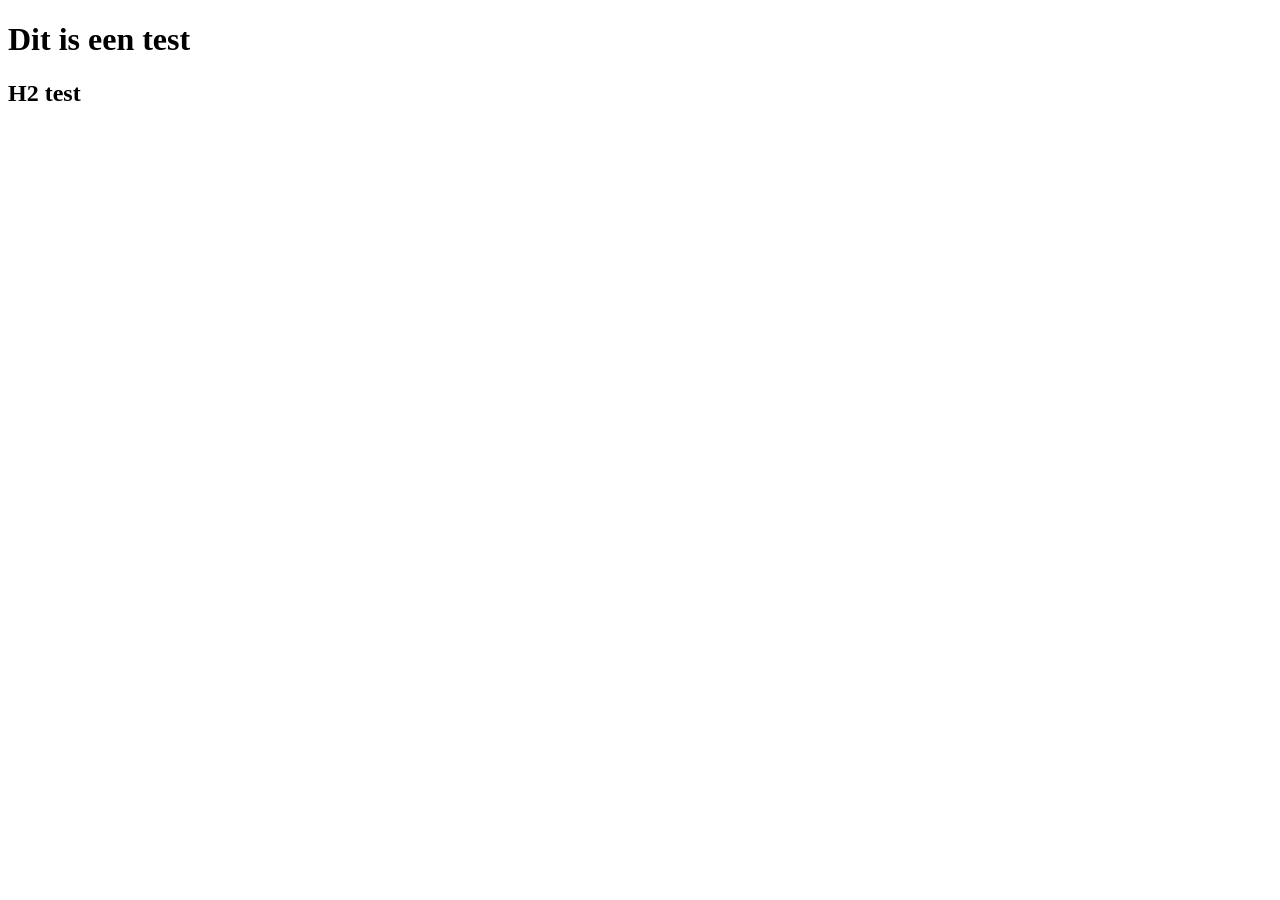
==== index.html @ cf3b8bfe "first changes" ====
<!doctype html>
<html>

<head>
    <meta charset="UTF-8">
    <title>Test Document</title>
</head>

<body>
    <h1>Dit is een test</h1>
    <h2>H2 test</h2>


    <script src="app.js"></script>

</body>

</html>
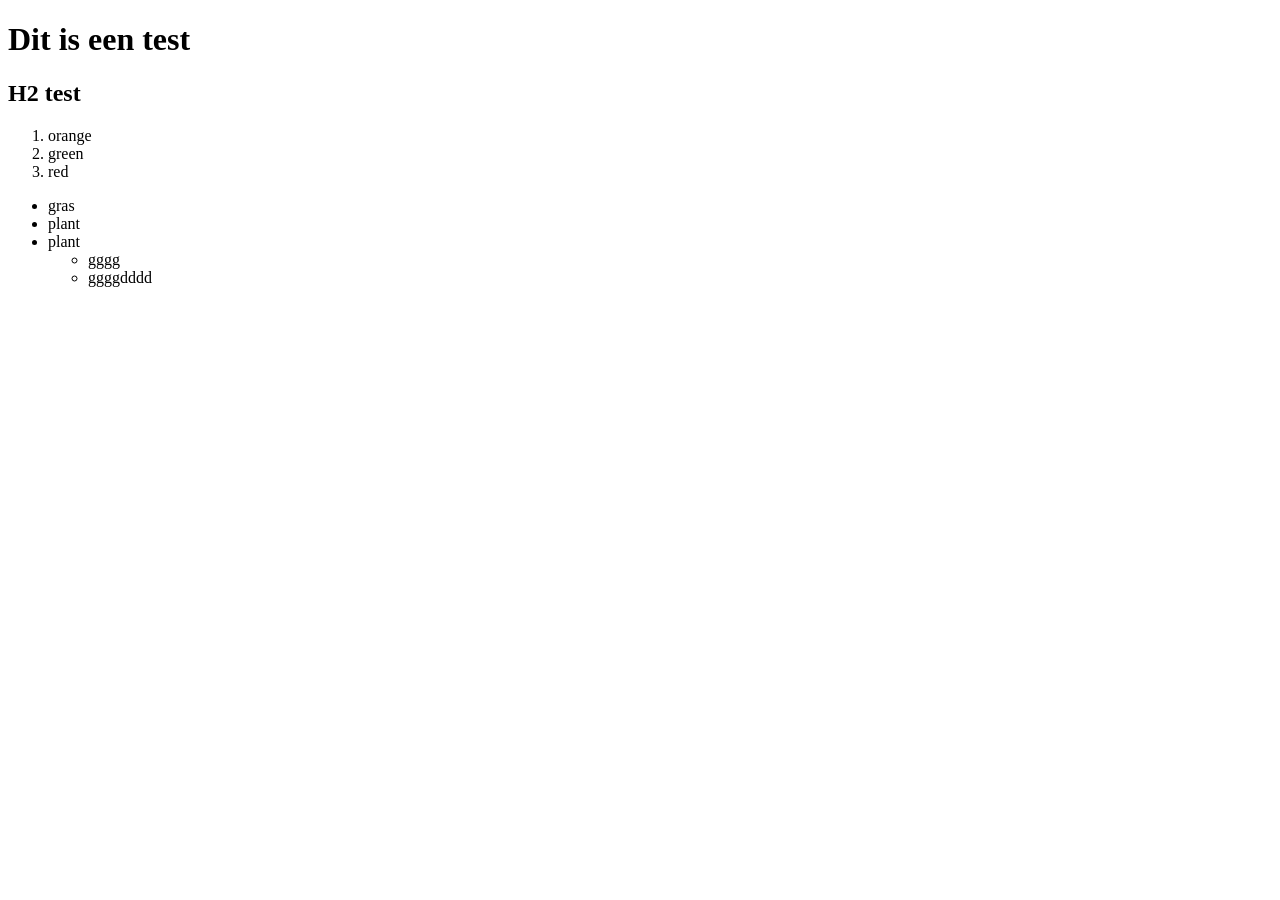
==== commit 9df29629: "basic html colt steele" ====
--- a/index.html
+++ b/index.html
@@ -3,16 +3,31 @@
 
 <head>
     <meta charset="UTF-8">
-    <title>Test Document</title>
+    <title>My first page</title>
 </head>
 
 <body>
     <h1>Dit is een test</h1>
     <h2>H2 test</h2>
 
+    <ol>
+        <li>orange</li>
+        <li>green</li>
+        <li>red</li>
+    </ol>
+
+    <ul>
+        <li>gras</li>
+        <li>plant</li>
+        <li>plant</li>
+        <ul>
+            <li>gggg</li>
+            <li>ggggdddd</li>
+        </ul>
+    </ul>
 
     <script src="app.js"></script>
 
 </body>
 
-</html>
+</html>
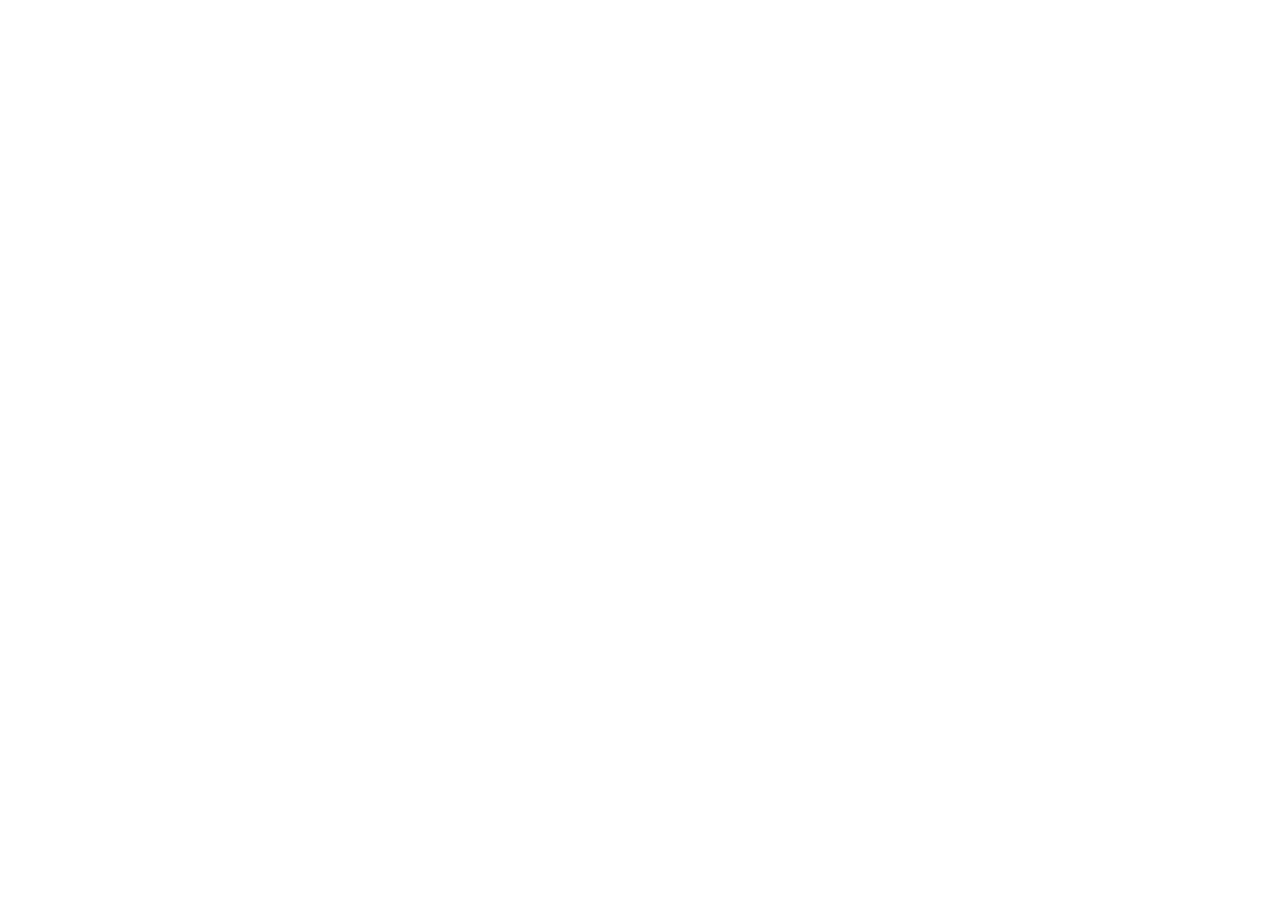
==== commit b6b676cb: "aanpassingen en assignment basic html" ====
--- a/index.html
+++ b/index.html
@@ -1,32 +1,14 @@
-<!doctype html>
-<html>
+<!DOCTYPE html>
+<html lang="en">
 
 <head>
+    <title>dit is de title</title>
     <meta charset="UTF-8">
-    <title>My first page</title>
+    <meta name="viewport" content="width=device-width, initial-scale=1">
+    <link href="css/style.css" rel="stylesheet">
 </head>
 
 <body>
-    <h1>Dit is een test</h1>
-    <h2>H2 test</h2>
-
-    <ol>
-        <li>orange</li>
-        <li>green</li>
-        <li>red</li>
-    </ol>
-
-    <ul>
-        <li>gras</li>
-        <li>plant</li>
-        <li>plant</li>
-        <ul>
-            <li>gggg</li>
-            <li>ggggdddd</li>
-        </ul>
-    </ul>
-
-    <script src="app.js"></script>
 
 </body>
 
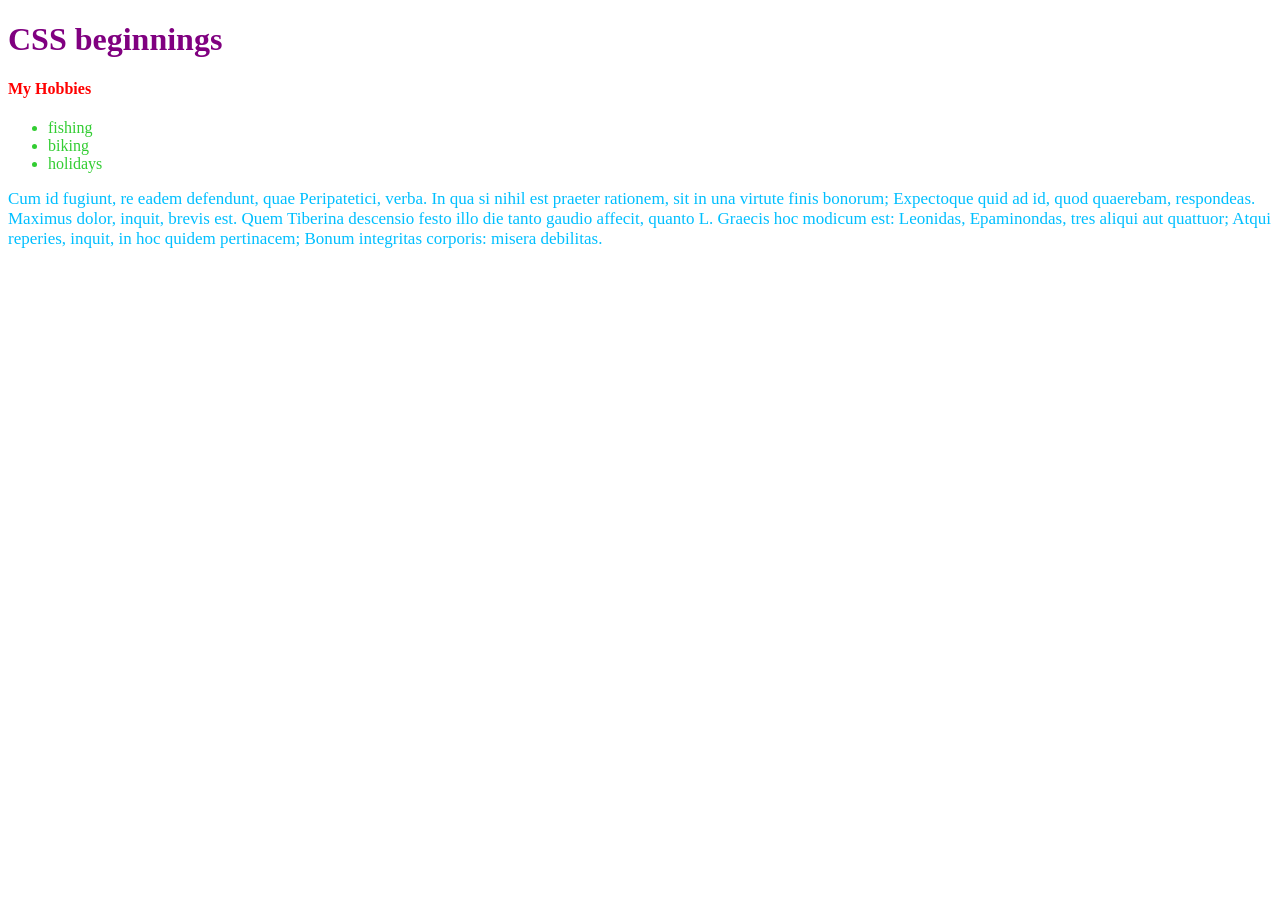
==== commit 5d988164: "css colors" ====
--- a/index.html
+++ b/index.html
@@ -2,13 +2,28 @@
 <html lang="en">
 
 <head>
-    <title>dit is de title</title>
+    <title>CSS Hoofdstuk</title>
     <meta charset="UTF-8">
     <meta name="viewport" content="width=device-width, initial-scale=1">
-    <link href="css/style.css" rel="stylesheet">
+    <link href="styles.css" rel="stylesheet" type="text/css">
 </head>
 
 <body>
+    <h1>CSS beginnings</h1>
+
+    <h4>My Hobbies</h4>
+    <ul>
+        <li>fishing</li>
+        <li>biking</li>
+        <li>holidays</li>
+    </ul>
+
+    <article>
+        Cum id fugiunt, re eadem defendunt, quae Peripatetici, verba. In qua si nihil est praeter rationem, sit in una virtute finis
+        bonorum; Expectoque quid ad id, quod quaerebam, respondeas. Maximus dolor, inquit, brevis est. Quem Tiberina descensio
+        festo illo die tanto gaudio affecit, quanto L. Graecis hoc modicum est: Leonidas, Epaminondas, tres aliqui aut quattuor;
+        Atqui reperies, inquit, in hoc quidem pertinacem; Bonum integritas corporis: misera debilitas.
+    </article>
 
 </body>
 
--- a/styles.css
+++ b/styles.css
@@ -0,0 +1,17 @@
+h1 {
+    color: purple;
+}
+
+h4 {
+    color: red;
+}
+
+li {
+    color: limegreen;
+}
+
+article {
+    font-size: 17px;
+    font-weight: 300;
+    color: deepskyblue
+}
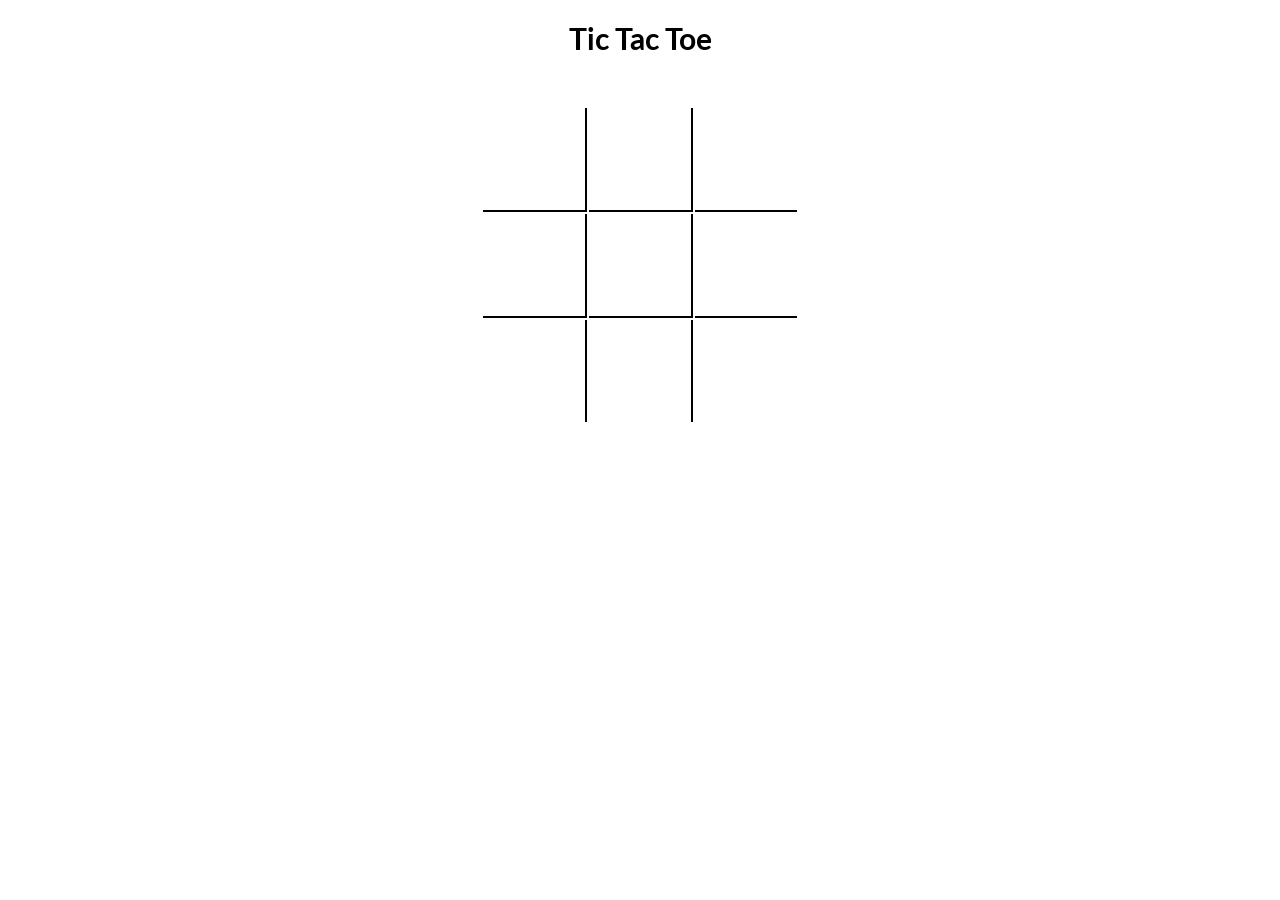
==== commit 32f72779: "tic tac toe border" ====
--- a/index.html
+++ b/index.html
@@ -2,29 +2,39 @@
 <html lang="en">
 
 <head>
-    <title>CSS Hoofdstuk</title>
+    <title>Fonts Demo</title>
     <meta charset="UTF-8">
     <meta name="viewport" content="width=device-width, initial-scale=1">
-    <link href="styles.css" rel="stylesheet" type="text/css">
+    <link href="styles.css" rel="stylesheet">
+    <link href="https://fonts.googleapis.com/css?family=Lato:300,300i,400,400i" rel="stylesheet">
 </head>
 
 <body>
-    <h1>CSS beginnings</h1>
+    <h1>Tic Tac Toe</h1>
 
-    <h4>My Hobbies</h4>
-    <ul>
-        <li>fishing</li>
-        <li>biking</li>
-        <li>holidays</li>
-    </ul>
-
-    <article>
-        Cum id fugiunt, re eadem defendunt, quae Peripatetici, verba. In qua si nihil est praeter rationem, sit in una virtute finis
-        bonorum; Expectoque quid ad id, quod quaerebam, respondeas. Maximus dolor, inquit, brevis est. Quem Tiberina descensio
-        festo illo die tanto gaudio affecit, quanto L. Graecis hoc modicum est: Leonidas, Epaminondas, tres aliqui aut quattuor;
-        Atqui reperies, inquit, in hoc quidem pertinacem; Bonum integritas corporis: misera debilitas.
-    </article>
+    <!-- Table-->
+    <div class=table_div>
+        <table>
+            <tr class="first_row">
+                <td></td>
+                <td></td>
+                <td></td>
+            </tr>
+            <tr class="second_row">
+                <td></td>
+                <td></td>
+                <td></td>
+            </tr>
+            <tr class="third_row">
+                <td></td>
+                <td></td>
+                <td></td>
+            </tr>
+        </table>
+    </div>
 
 </body>
 
+
+
 </html>
--- a/styles.css
+++ b/styles.css
@@ -1,17 +1,52 @@
-h1 {
-    color: purple;
+body {
+    font-size: 20px;
+    font-family: 'Lato', sans-serif;
 }
 
-h4 {
-    color: red;
+p {
+    border: solid 1px blue;
+    font-size: 2.0em;
+    width: 50%;
+    padding-left: 15px;
 }
 
-li {
-    color: limegreen;
+h1 {
+    font-size: 30px;
+    text-align: center;
+    margin-bottom: 50px;
 }
 
-article {
-    font-size: 17px;
-    font-weight: 300;
-    color: deepskyblue
+table {
+    margin: 0 auto;
+}
+
+td {
+    height: 100px;
+    width: 100px;
+}
+
+.first_row td {
+    border-bottom: 2px solid black;
+    border-right: 2px solid black;
+}
+
+.first_row td:nth-child(3) {
+    border-right: 0px;
+}
+
+.second_row td {
+    border-bottom: 2px solid black;
+    border-right: 2px solid black;
+}
+
+.second_row td:nth-child(3) {
+    border-right: 0px;
+}
+
+.third_row td {
+    border-right: 2px solid black;
+}
+
+.third_row td:nth-child(3) {
+    border-right: 0px;
 }
